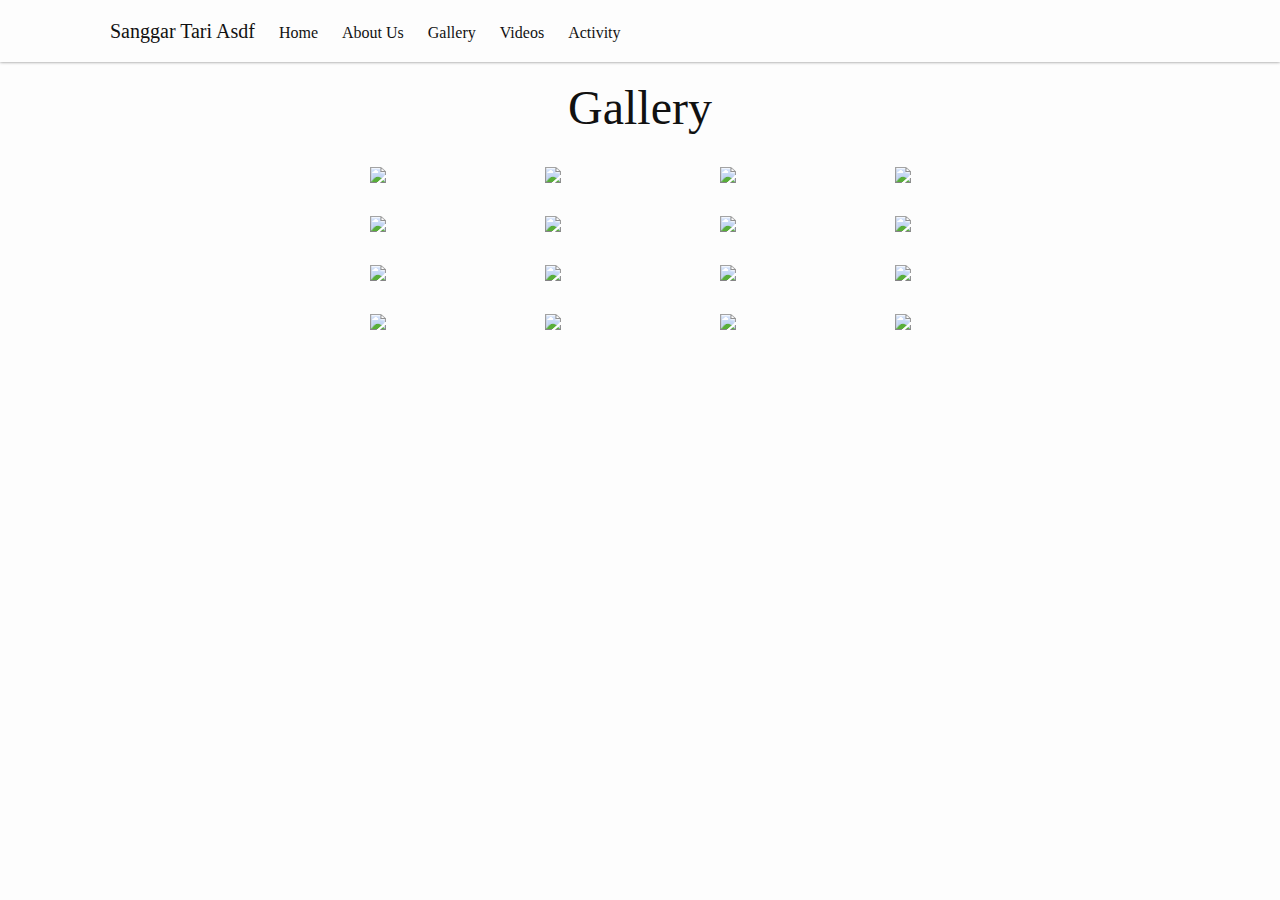
==== gallery.html @ fba2bfcb "add .html" ====
<!DOCTYPE html>
<html>
  <head>
    <meta charset="utf-8">
    <title></title>
    <link rel="stylesheet" href="css/main.css" media="screen" title="no title" charset="utf-8">
  </head>
  <body>
    <nav class="navbar">
      <ul>
        <li class="brand">Sanggar Tari Asdf</li>
        <li><a href="index.html">Home</a></li>
        <li><a href="#">About Us</a></li>
        <li><a href="gallery.html">Gallery</a></li>
        <li><a href="#">Videos</a></li>
        <li><a href="#">Activity</a></li>
      </ul>
    </nav>

<div class="title-header">
    <h1>Gallery</h1>
</div>

      <ul class="gallery">
        <li class="item" data-full="https://snap-photos.s3.amazonaws.com/img-thumbs/960w/2VNSGC2JQB.jpg"><img src="https://snap-photos.s3.amazonaws.com/img-thumbs/960w/2VNSGC2JQB.jpg" /></li>
        <li class="item" data-full="https://snap-photos.s3.amazonaws.com/img-thumbs/960w/2VNSGC2JQB.jpg"><img src="https://snap-photos.s3.amazonaws.com/img-thumbs/960w/2VNSGC2JQB.jpg" /></li>
        <li class="item" data-full="https://snap-photos.s3.amazonaws.com/img-thumbs/960w/2VNSGC2JQB.jpg"><img src="https://snap-photos.s3.amazonaws.com/img-thumbs/960w/2VNSGC2JQB.jpg" /></li>
        <li class="item" data-full="https://snap-photos.s3.amazonaws.com/img-thumbs/960w/2VNSGC2JQB.jpg"><img src="https://snap-photos.s3.amazonaws.com/img-thumbs/960w/2VNSGC2JQB.jpg" /></li>
        <li class="item" data-full="https://snap-photos.s3.amazonaws.com/img-thumbs/960w/BT3AB7N2RZ.jpg"><img src="https://snap-photos.s3.amazonaws.com/img-thumbs/960w/BT3AB7N2RZ.jpg" /></li>
        <li class="item" data-full="https://snap-photos.s3.amazonaws.com/img-thumbs/960w/BT3AB7N2RZ.jpg"><img src="https://snap-photos.s3.amazonaws.com/img-thumbs/960w/BT3AB7N2RZ.jpg" /></li>
        <li class="item" data-full="https://snap-photos.s3.amazonaws.com/img-thumbs/960w/BT3AB7N2RZ.jpg"><img src="https://snap-photos.s3.amazonaws.com/img-thumbs/960w/BT3AB7N2RZ.jpg" /></li>
        <li class="item" data-full="https://snap-photos.s3.amazonaws.com/img-thumbs/960w/BT3AB7N2RZ.jpg"><img src="https://snap-photos.s3.amazonaws.com/img-thumbs/960w/BT3AB7N2RZ.jpg" /></li>
        <li class="item" data-full="https://snap-photos.s3.amazonaws.com/img-thumbs/960w/JZ8BJOC599.jpg"><img src="https://snap-photos.s3.amazonaws.com/img-thumbs/960w/JZ8BJOC599.jpg" /></li>
        <li class="item" data-full="https://snap-photos.s3.amazonaws.com/img-thumbs/960w/JZ8BJOC599.jpg"><img src="https://snap-photos.s3.amazonaws.com/img-thumbs/960w/JZ8BJOC599.jpg" /></li>
        <li class="item" data-full="https://snap-photos.s3.amazonaws.com/img-thumbs/960w/JZ8BJOC599.jpg"><img src="https://snap-photos.s3.amazonaws.com/img-thumbs/960w/JZ8BJOC599.jpg" /></li>
        <li class="item" data-full="https://snap-photos.s3.amazonaws.com/img-thumbs/960w/JZ8BJOC599.jpg"><img src="https://snap-photos.s3.amazonaws.com/img-thumbs/960w/JZ8BJOC599.jpg" /></li>
        <li class="item" data-full="https://snap-photos.s3.amazonaws.com/img-thumbs/960w/S6L7VPE6JQ.jpg"><img src="https://snap-photos.s3.amazonaws.com/img-thumbs/960w/S6L7VPE6JQ.jpg" /></li>
        <li class="item" data-full="https://snap-photos.s3.amazonaws.com/img-thumbs/960w/2VNSGC2JQB.jpg"><img src="https://snap-photos.s3.amazonaws.com/img-thumbs/960w/2VNSGC2JQB.jpg" /></li>
        <li class="item" data-full="https://snap-photos.s3.amazonaws.com/img-thumbs/960w/BT3AB7N2RZ.jpg"><img src="https://snap-photos.s3.amazonaws.com/img-thumbs/960w/BT3AB7N2RZ.jpg" /></li>
        <li class="item" data-full="https://snap-photos.s3.amazonaws.com/img-thumbs/960w/JZ8BJOC599.jpg"><img src="https://snap-photos.s3.amazonaws.com/img-thumbs/960w/JZ8BJOC599.jpg" /></li>
      </ul>
        <div class="lightbox">
          <figure></figure>
        </div>
  </body>
  <script src="js/jquery-2.2.2.js" charset="utf-8"></script>
  <script src="js/script.js" charset="utf-8"></script>
</html>
---- css/main.css ----
@font-face {
  font-family: 'robotoregular';
  src: url("../fonts/roboto-regular-webfont.eot");
  src: url("../fonts/roboto-regular-webfont.eot?#iefix") format("embedded-opentype"), url("../fonts/roboto-regular-webfont.woff2") format("woff2"), url("../fonts/roboto-regular-webfont.woff") format("woff"), url("../fonts/roboto-regular-webfont.ttf") format("truetype");
}
@font-face {
  font-family: 'robotothin';
  src: url("../fonts/roboto-thin-webfont.eot");
  src: url("../fonts/roboto-thin-webfont.eot?#iefix") format("embedded-opentype"), url("../fonts/roboto-thin-webfont.woff2") format("woff2"), url("../fonts/roboto-thin-webfont.woff") format("woff"), url("../fonts/roboto-thin-webfont.ttf") format("truetype");
}
@font-face {
  font-family: 'libre_baskervilleregular';
  src: url("../fonts/librebaskerville-regular-webfont.eot");
  src: url("../fonts/librebaskerville-regular-webfont.eot?#iefix") format("embedded-opentype"), url("../fonts/librebaskerville-regular-webfont.woff2") format("woff2"), url("../fonts/librebaskerville-regular-webfont.woff") format("woff"), url("../fonts/librebaskerville-regular-webfont.ttf") format("truetype");
}
@font-face {
  font-family: 'great_vibesregular';
  src: url("../fonts/greatvibes-regular-webfont.eot");
  src: url("../fonts/greatvibes-regular-webfont.eot?#iefix") format("embedded-opentype"), url("../fonts/greatvibes-regular-webfont.woff2") format("woff2"), url("../fonts/greatvibes-regular-webfont.woff") format("woff"), url("../fonts/greatvibes-regular-webfont.ttf") format("truetype");
}
/**
 * Reset some basic elements
 */
/* line 4, ../sass/_base.scss */
body, h1, h2, h3, h4, h5, h6,
p, blockquote, pre, hr,
dl, dd, ol, ul, figure {
  margin: 0;
  padding: 0;
}

/**
 * Basic styling
 */
/* line 16, ../sass/_base.scss */
body {
  font: 400 16px/1.5 "robotoregular";
  color: #111;
  background-color: #fdfdfd;
  -webkit-text-size-adjust: 100%;
  -webkit-font-feature-settings: "kern" 1;
  -moz-font-feature-settings: "kern" 1;
  -o-font-feature-settings: "kern" 1;
  font-feature-settings: "kern" 1;
  font-kerning: normal;
}

/**
 * Set `margin-bottom` to maintain vertical rhythm
 */
/* line 33, ../sass/_base.scss */
h1, h2, h3, h4, h5, h6,
p, blockquote, pre,
ul, ol, dl, figure {
  margin-bottom: 15px;
}

/**
 * Images
 */
/* line 45, ../sass/_base.scss */
img {
  max-width: 100%;
  vertical-align: middle;
}

/**
 * Figures
 */
/* line 55, ../sass/_base.scss */
figure > img {
  display: block;
}

/* line 59, ../sass/_base.scss */
figcaption {
  font-size: 14px;
}

/**
 * Lists
 */
/* line 68, ../sass/_base.scss */
ul, ol {
  margin-left: 30px;
}

/* line 73, ../sass/_base.scss */
li > ul,
li > ol {
  margin-bottom: 0;
}

/**
 * Headings
 */
/* line 84, ../sass/_base.scss */
h1, h2, h3, h4, h5, h6 {
  font-weight: 400;
}

/**
 * Links
 */
/* line 93, ../sass/_base.scss */
a {
  color: #2a7ae2;
  text-decoration: none;
}
/* line 97, ../sass/_base.scss */
a:visited {
  color: #1756a9;
}
/* line 101, ../sass/_base.scss */
a:hover {
  color: #111;
  text-decoration: underline;
}

/**
 * Blockquotes
 */
/* line 112, ../sass/_base.scss */
blockquote {
  color: #828282;
  border-left: 4px solid #e8e8e8;
  padding-left: 15px;
  font-size: 18px;
  letter-spacing: -1px;
  font-style: italic;
}
/* line 120, ../sass/_base.scss */
blockquote > :last-child {
  margin-bottom: 0;
}

/**
 * Code formatting
 */
/* line 130, ../sass/_base.scss */
pre,
code {
  font-size: 15px;
  border: 1px solid #e8e8e8;
  border-radius: 3px;
  background-color: #eef;
}

/* line 138, ../sass/_base.scss */
code {
  padding: 1px 5px;
}

/* line 142, ../sass/_base.scss */
pre {
  padding: 8px 12px;
  overflow-x: auto;
}
/* line 146, ../sass/_base.scss */
pre > code {
  border: 0;
  padding-right: 0;
  padding-left: 0;
}

/**
 * Wrapper
 */
/* line 158, ../sass/_base.scss */
.wrapper {
  max-width: -webkit-calc(800px - (30px * 2));
  max-width: calc(800px - (30px * 2));
  margin-right: auto;
  margin-left: auto;
  padding-right: 30px;
  padding-left: 30px;
}
@media screen and (max-width: 800px) {
  /* line 158, ../sass/_base.scss */
  .wrapper {
    max-width: -webkit-calc(800px - (30px));
    max-width: calc(800px - (30px));
    padding-right: 15px;
    padding-left: 15px;
  }
}

/**
 * Clearfix
 */
/* line 182, ../sass/_base.scss */
.wrapper:after {
  content: "";
  display: table;
  clear: both;
}

/**
 * Icons
 */
/* line 196, ../sass/_base.scss */
.icon > svg {
  display: inline-block;
  width: 16px;
  height: 16px;
  vertical-align: middle;
}
/* line 202, ../sass/_base.scss */
.icon > svg path {
  fill: #828282;
}

/* line 207, ../sass/_base.scss */
.title-header {
  display: flex;
  align-items: center;
  justify-content: center;
}
/* line 211, ../sass/_base.scss */
.title-header h1 {
  font-family: "great_vibesregular";
  font-size: 3em;
}

/* line 1, ../sass/partials/_nav.scss */
.navbar {
  width: 100%;
  height: auto;
  position: relative !important;
  display: inline-block !important;
  top: 0;
  left: 0;
  margin: 0 0 10px 0;
  background-color: rgba(12, 12, 12, 0);
  -webkit-box-shadow: 0px 3px 3px 0px rgba(0, 0, 0, 0.5);
  -moz-box-shadow: 0px 3px 3px 0px rgba(0, 0, 0, 0.5);
  box-shadow: 0px 0px 3px 0px rgba(0, 0, 0, 0.5);
  display: inline-block;
  -webkit-transition: all 1000ms cubic-bezier(0.455, 0.03, 0.515, 0.955);
  transition: all 1000ms cubic-bezier(0.455, 0.03, 0.515, 0.955);
}
/* line 16, ../sass/partials/_nav.scss */
.navbar ul {
  padding: 16px 100px 16px 100px;
  margin-bottom: 0 !important;
  margin-left: 0 !important;
}
@media screen and (max-width: 768px) {
  /* line 16, ../sass/partials/_nav.scss */
  .navbar ul {
    padding: 16px 0 16px 0;
    text-align: center;
  }
}
@media screen and (max-width: 540px) {
  /* line 16, ../sass/partials/_nav.scss */
  .navbar ul {
    padding: 0 0 16px 0;
  }
}
/* line 27, ../sass/partials/_nav.scss */
.navbar ul .brand {
  font-family: "great_vibesregular";
  font-size: 1.25em;
}
@media screen and (max-width: 540px) {
  /* line 27, ../sass/partials/_nav.scss */
  .navbar ul .brand {
    text-align: center;
    display: block;
  }
}
/* line 35, ../sass/partials/_nav.scss */
.navbar ul li {
  display: inline;
  margin: 10px;
}
@media screen and (max-width: 420px) {
  /* line 35, ../sass/partials/_nav.scss */
  .navbar ul li {
    margin: 5px;
  }
}
/* line 41, ../sass/partials/_nav.scss */
.navbar ul li a {
  font-family: "robotothin";
  font-size: 1em;
  text-decoration: none;
  color: #121212;
}
/* line 46, ../sass/partials/_nav.scss */
.navbar ul li a :hover {
  text-decoration: none;
  color: #fff;
}

/* line 54, ../sass/partials/_nav.scss */
.navbar-switch {
  width: 100%;
  height: auto !important;
  position: fixed !important;
  top: 0;
  left: 0;
  background-color: rgba(74, 20, 140, 0.9);
  display: inline-block;
  -webkit-transition: all 1000ms cubic-bezier(0.455, 0.03, 0.515, 0.955);
  transition: all 1000ms cubic-bezier(0.455, 0.03, 0.515, 0.955);
}
/* line 65, ../sass/partials/_nav.scss */
.navbar-switch ul {
  padding: 16px 100px 16px 100px;
  margin-bottom: 0 !important;
  margin-left: 0 !important;
}
@media screen and (max-width: 768px) {
  /* line 65, ../sass/partials/_nav.scss */
  .navbar-switch ul {
    padding: 16px 0 16px 0;
    text-align: center;
  }
}
/* line 73, ../sass/partials/_nav.scss */
.navbar-switch ul li {
  display: inline;
  margin: 10px;
}
@media screen and (max-width: 420px) {
  /* line 73, ../sass/partials/_nav.scss */
  .navbar-switch ul li {
    margin: 5px;
  }
}
/* line 79, ../sass/partials/_nav.scss */
.navbar-switch ul li a {
  font-family: "robotothin";
  font-size: 1em;
  text-decoration: none;
  color: #fff;
}
/* line 84, ../sass/partials/_nav.scss */
.navbar-switch ul li a :hover {
  text-decoration: none;
  color: #fff;
}

/* line 11, ../sass/partials/_slider.scss */
.slider {
  min-width: 100%;
  position: relative;
  overflow: hidden;
  background-size: cover;
}

/* line 18, ../sass/partials/_slider.scss */
.slide_viewer {
  height: 400px;
  overflow: hidden;
  position: relative;
}
@media screen and (max-width: 720px) {
  /* line 18, ../sass/partials/_slider.scss */
  .slide_viewer {
    height: 300px;
  }
}
@media screen and (max-width: 420px) {
  /* line 18, ../sass/partials/_slider.scss */
  .slide_viewer {
    height: 225px;
  }
}

/* line 30, ../sass/partials/_slider.scss */
.slide_group {
  height: 100%;
  position: relative;
  width: 100%;
}

/* line 36, ../sass/partials/_slider.scss */
.slide {
  display: none;
  height: 100%;
  position: absolute;
  width: 100%;
}

/* line 43, ../sass/partials/_slider.scss */
.slide:first-child {
  display: block;
}

/* line 47, ../sass/partials/_slider.scss */
.slide_buttons {
  left: 0;
  position: absolute;
  right: 0;
  text-align: center;
}

/* line 54, ../sass/partials/_slider.scss */
a.slide_btn {
  color: #474544;
  font-size: 40px;
  margin: 0 0.175em;
  -webkit-transition: all 0.4s ease-in-out;
  -moz-transition: all 0.4s ease-in-out;
  -ms-transition: all 0.4s ease-in-out;
  -o-transition: all 0.4s ease-in-out;
  transition: all 0.4s ease-in-out;
}
@media screen and (max-width: 720px) {
  /* line 54, ../sass/partials/_slider.scss */
  a.slide_btn {
    font-size: 30px;
  }
}
@media screen and (max-width: 420px) {
  /* line 54, ../sass/partials/_slider.scss */
  a.slide_btn {
    font-size: 25px;
  }
}

/* line 71, ../sass/partials/_slider.scss */
.slide_btn.active, .slide_btn:hover {
  color: #428CC6;
  cursor: pointer;
}

/* line 76, ../sass/partials/_slider.scss */
.directional_nav {
  height: 400px;
  margin: 0 auto;
  max-width: 100%;
  position: relative;
  top: -400px;
}
@media screen and (max-width: 720px) {
  /* line 76, ../sass/partials/_slider.scss */
  .directional_nav {
    height: 300px;
    top: -300px;
  }
}
@media screen and (max-width: 420px) {
  /* line 76, ../sass/partials/_slider.scss */
  .directional_nav {
    height: 225px;
    top: -225px;
  }
}

/* line 92, ../sass/partials/_slider.scss */
.previous_btn {
  bottom: 0;
  left: 100px;
  margin: auto;
  position: absolute;
  top: 0;
}

/* line 100, ../sass/partials/_slider.scss */
.next_btn {
  bottom: 0;
  margin: auto;
  position: absolute;
  right: 100px;
  top: 0;
}

/* line 108, ../sass/partials/_slider.scss */
.previous_btn, .next_btn {
  cursor: pointer;
  height: 65px;
  opacity: 0.5;
  -webkit-transition: opacity 0.4s ease-in-out;
  -moz-transition: opacity 0.4s ease-in-out;
  -ms-transition: opacity 0.4s ease-in-out;
  -o-transition: opacity 0.4s ease-in-out;
  transition: opacity 0.4s ease-in-out;
  width: 65px;
}
@media screen and (max-width: 720px) {
  /* line 108, ../sass/partials/_slider.scss */
  .previous_btn, .next_btn {
    height: 50px;
    width: 50px;
  }
}
@media screen and (max-width: 420px) {
  /* line 108, ../sass/partials/_slider.scss */
  .previous_btn, .next_btn {
    height: 30px;
    width: 30px;
  }
}

/* line 128, ../sass/partials/_slider.scss */
.previous_btn:hover, .next_btn:hover {
  opacity: 1;
}

@media only screen and (max-width: 767px) {
  /* line 133, ../sass/partials/_slider.scss */
  .previous_btn {
    left: 50px;
  }

  /* line 136, ../sass/partials/_slider.scss */
  .next_btn {
    right: 50px;
  }
}
/* line 5, ../sass/partials/_imggallery.scss */
*, *:before, *:after {
  margin: 0;
  padding: 0;
  -moz-box-sizing: border-box;
  -webkit-box-sizing: border-box;
  box-sizing: border-box;
}

/* line 15, ../sass/partials/_imggallery.scss */
img {
  vertical-align: bottom;
}

/* line 21, ../sass/partials/_imggallery.scss */
.gallery {
  overflow: hidden;
  *zoom: 1;
  width: 675px;
  margin-left: auto;
  margin-right: auto;
  overflow: hidden;
  text-align: center;
}
/* line 29, ../sass/partials/_imggallery.scss */
.gallery:hover > li {
  filter: progid:DXImageTransform.Microsoft.Alpha(Opacity=50);
  opacity: 0.5;
}
/* line 35, ../sass/partials/_imggallery.scss */
.gallery li {
  position: relative;
  float: left;
  margin: 0 25px 25px 0;
  transition: all .2s ease-in-out;
  overflow: hidden;
  width: 150px;
  height: auto;
}
/* line 46, ../sass/partials/_imggallery.scss */
.gallery li img {
  backface-visibility: hidden;
  transition: all .2s ease-in-out;
  max-width: 100%;
  max-height: 100%;
  height: auto;
}
/* line 54, ../sass/partials/_imggallery.scss */
.gallery li img:hover {
  -moz-transform: scale(1.1, 1.1);
  -ms-transform: scale(1.1, 1.1);
  -webkit-transform: scale(1.1, 1.1);
  transform: scale(1.1, 1.1);
}
/* line 62, ../sass/partials/_imggallery.scss */
.gallery li:hover {
  filter: progid:DXImageTransform.Microsoft.Alpha(enabled=false);
  opacity: 1;
  cursor: -webkit-zoom-in;
  cursor: -moz-zoom-in;
}
/* line 70, ../sass/partials/_imggallery.scss */
.gallery li:hover > li {
  box-shadow: 1px 1px 1px 5px #0093d0;
}
/* line 76, ../sass/partials/_imggallery.scss */
.gallery li:nth-child(4n) {
  margin-right: 0;
}

/* line 86, ../sass/partials/_imggallery.scss */
.lightbox {
  position: fixed;
  top: 0;
  right: 0;
  bottom: 0;
  left: 0;
  background: rgba(0, 0, 0, 0.7);
  padding: 75px;
  text-align: center;
  display: none;
  cursor: -webkit-zoom-out;
  cursor: -moz-zoom-out;
}
/* line 100, ../sass/partials/_imggallery.scss */
.lightbox figure {
  display: block;
  position: relative;
  width: 100%;
  height: 100%;
  white-space: no-wrap;
  background-repeat: no-repeat;
  background-position: center;
  -moz-background-size: contain;
  -o-background-size: contain;
  -webkit-background-size: contain;
  background-size: contain;
}
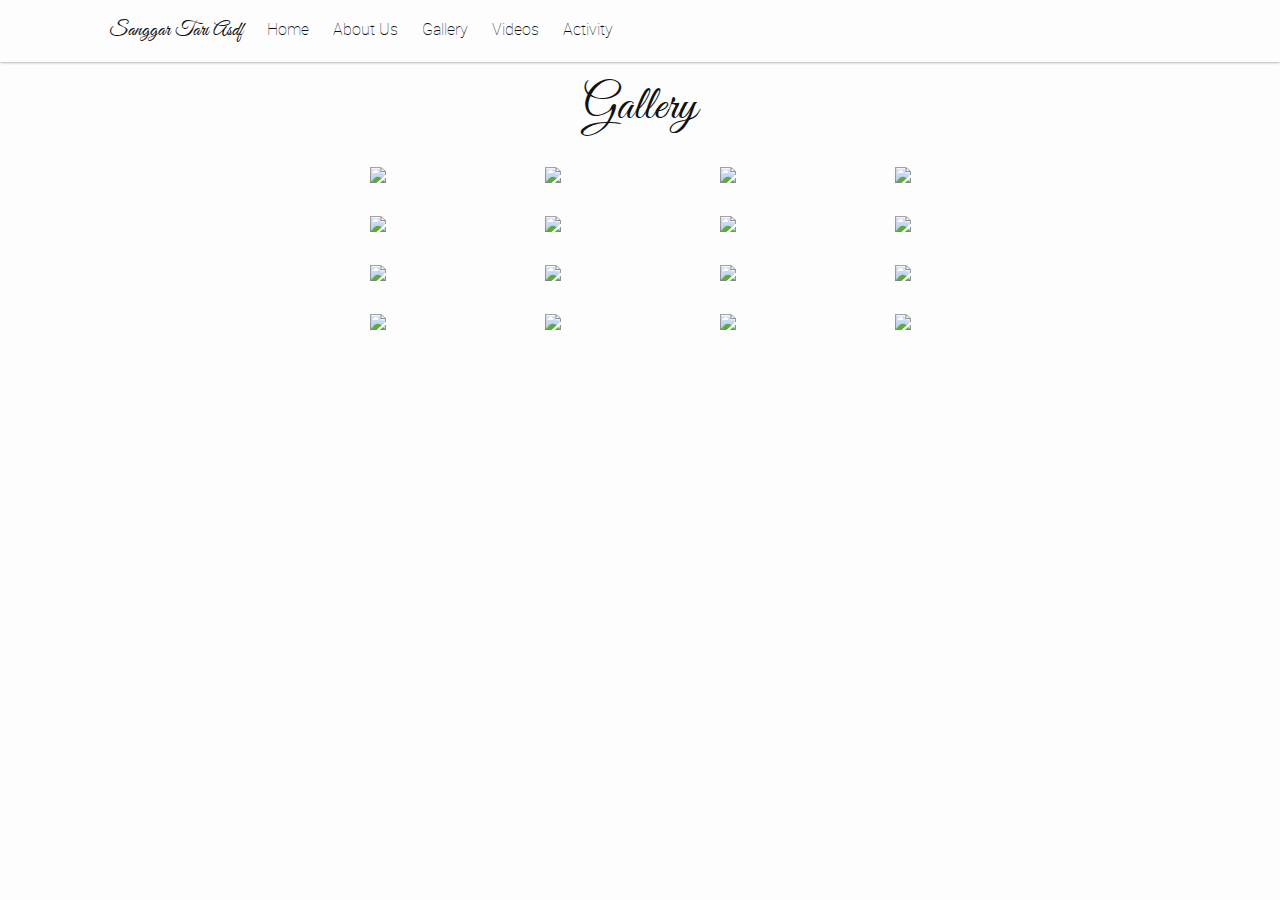
==== commit 087e803d: "http->https" ====
--- a/gallery.html
+++ b/gallery.html
@@ -4,6 +4,14 @@
     <meta charset="utf-8">
     <title></title>
     <link rel="stylesheet" href="css/main.css" media="screen" title="no title" charset="utf-8">
+
+    <script>
+        var host = "exalice.github.io/sanggar"
+        if (window.location.host == host && window.location.protocol != "https:") {
+          window.location.protocol = "https:"
+        }
+    </script>
+
   </head>
   <body>
     <nav class="navbar">
